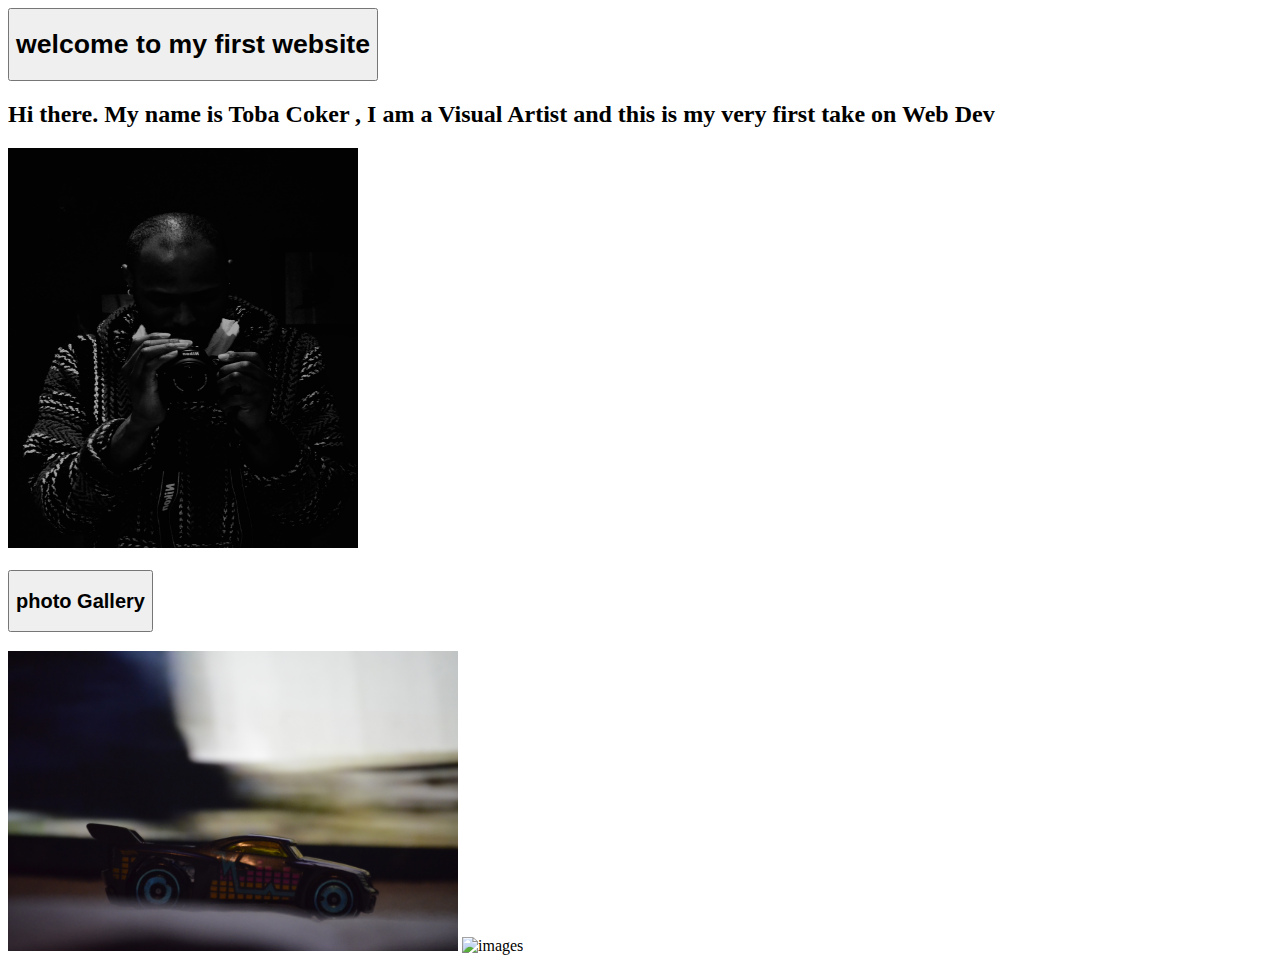
==== index.html @ 75054b83 "website sample" ====
<!DOCTYPE html>
<html lang="en">

    <head>
        <title>First website</title>
    </head>
    <body>
        <button><h1><p1>welcome to my first website</p1></h1></button>

       
    
        <h2><p3>Hi there. My name is Toba Coker , I am a Visual Artist and this is my very first take on Web Dev</p3></h2>
        <p2><img src="images/_DSC0166.JPG" alt="images" width="350" height="400"></p2>
       <h3> <button><h2>photo Gallery</h2></button></h3>
       
       
        
       

<img src="images/image3.JPG" alt="images" width="450" height="300">
<img src="images/Freedom.png" alt="images" width="450" height="300">

    </body>
</html>
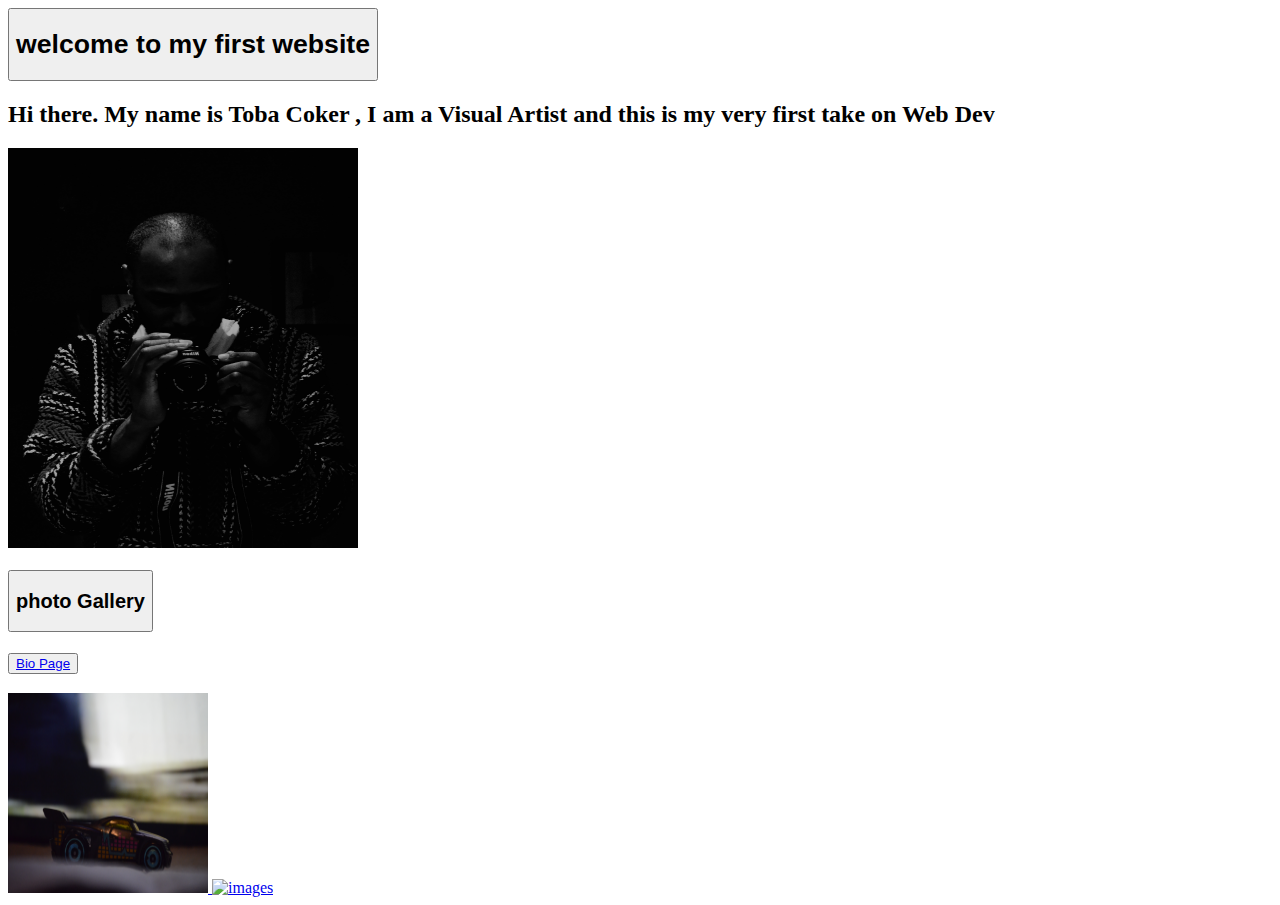
==== commit 8fa5d915: "ls" ====
--- a/index.html
+++ b/index.html
@@ -2,6 +2,8 @@
 <html lang="en">
 
     <head>
+          
+
         <title>First website</title>
     </head>
     <body>
@@ -12,13 +14,18 @@
         <h2><p3>Hi there. My name is Toba Coker , I am a Visual Artist and this is my very first take on Web Dev</p3></h2>
         <p2><img src="images/_DSC0166.JPG" alt="images" width="350" height="400"></p2>
        <h3> <button><h2>photo Gallery</h2></button></h3>
+       <h3><button><a href="html-bio-with-css.html">Bio Page</button></h3>
        
        
         
        
+       
+<img src="images/image3.JPG" alt="images" width="200" height="200">
+<img src="images/Freedom.png" alt="images" width="360" height="280">
 
-<img src="images/image3.JPG" alt="images" width="450" height="300">
-<img src="images/Freedom.png" alt="images" width="450" height="300">
+    
+
+
 
     </body>
 </html>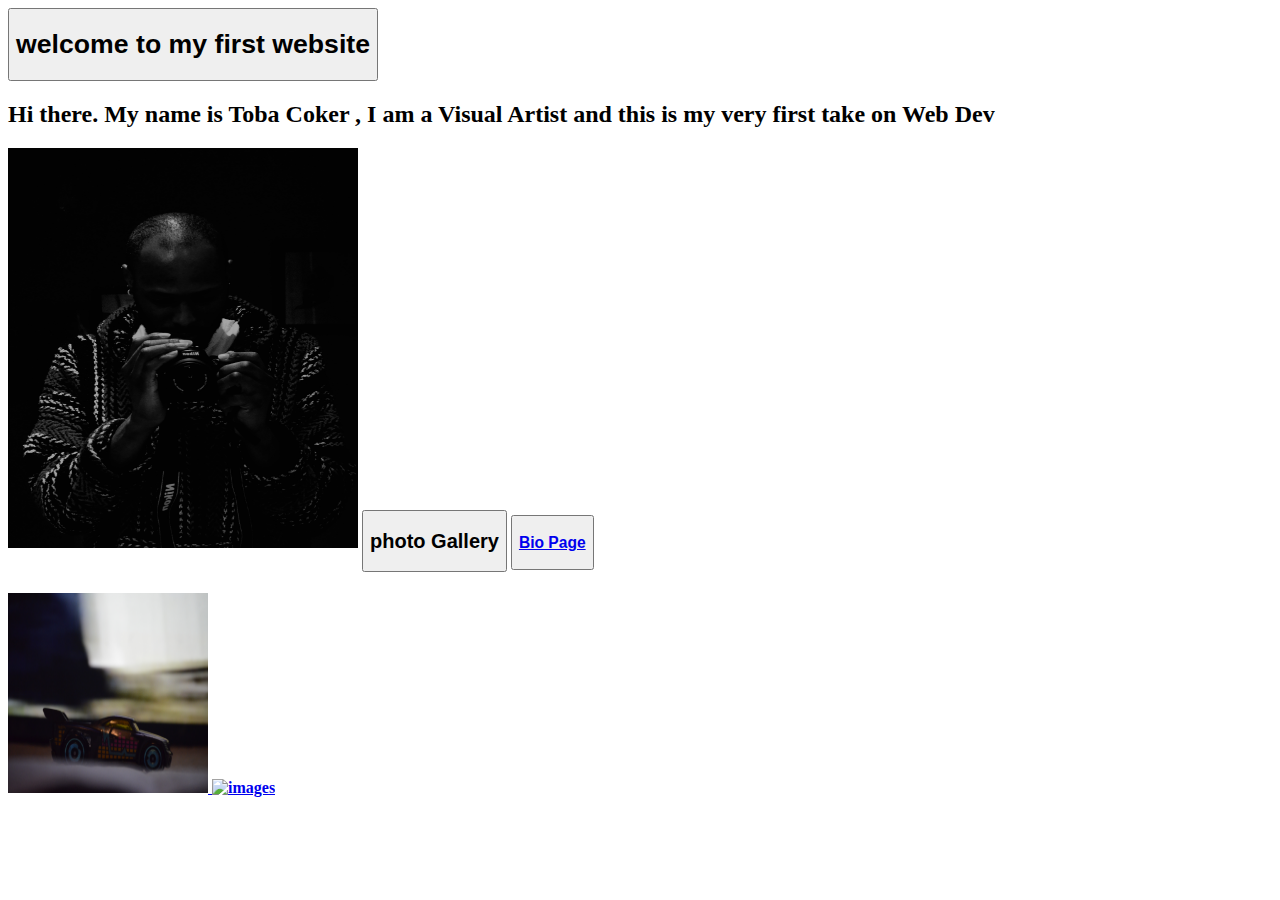
==== commit 035208d0: "contact-us-html added" ====
--- a/index.html
+++ b/index.html
@@ -12,16 +12,20 @@
        
     
         <h2><p3>Hi there. My name is Toba Coker , I am a Visual Artist and this is my very first take on Web Dev</p3></h2>
-        <p2><img src="images/_DSC0166.JPG" alt="images" width="350" height="400"></p2>
-       <h3> <button><h2>photo Gallery</h2></button></h3>
-       <h3><button><a href="html-bio-with-css.html">Bio Page</button></h3>
+        <p2><img src="images/artist portrait.jpeg" alt="images" width="350" height="400"></p2>
+     
+        <button><h2>photo Gallery</h2></button>
+    <button><h3><a href="html-bio-with-css.html">Bio Page</h3></button>
+
+
        
        
         
-       
+ <h4>    
        
 <img src="images/image3.JPG" alt="images" width="200" height="200">
 <img src="images/Freedom.png" alt="images" width="360" height="280">
+</h4>
 
     
 
